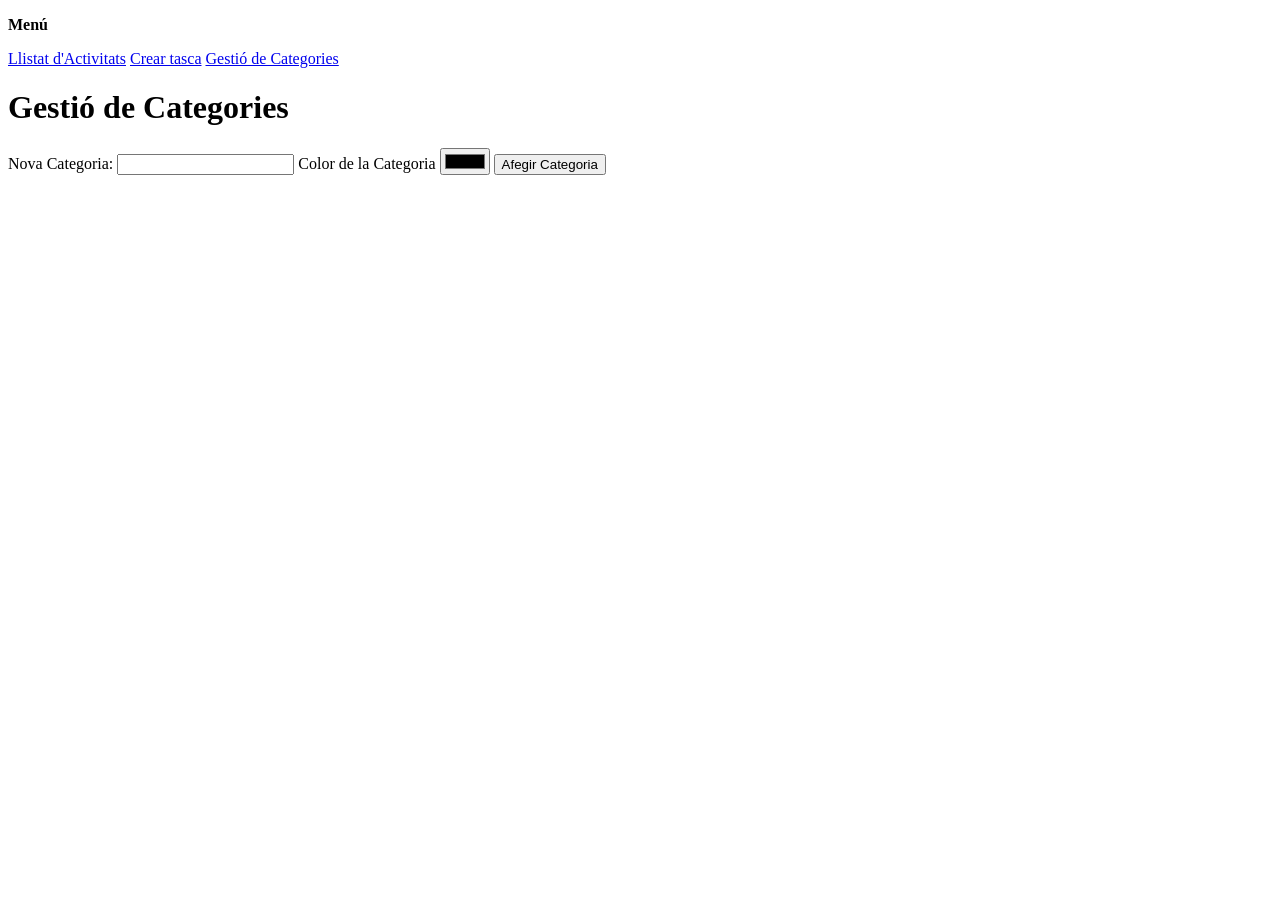
==== categories.html @ 82dcfaf6 "feat: html de categories fet" ====
<!DOCTYPE html>
<html lang="en">
<head>
    <meta charset="UTF-8">
    <meta name="viewport" content="width=device-width, initial-scale=1.0">
    <title>Document</title>
</head>
<body>
    <header>
        <p><b>Menú</b></p>
        <a href="index.html">Llistat d'Activitats</a>
        <a href="crear-tasca.html">Crear tasca</a>
        <a href="categories.html">Gestió de Categories</a>
    </header>

    <main>
        <h1>Gestió de Categories</h1>
        <section>
            <form action="submit">
                <Label for="novaCategoria">Nova Categoria:</Label>
                <input type="text" id="novaCategoria" name="novaCategoria">
                <label>Color de la Categoria</label>
                <input type="color" id="colorCategoria" name="color">
                <button>Afegir Categoria</button>
            </form>
        </section>
        <section></section>
    </main>
</body>
</html>
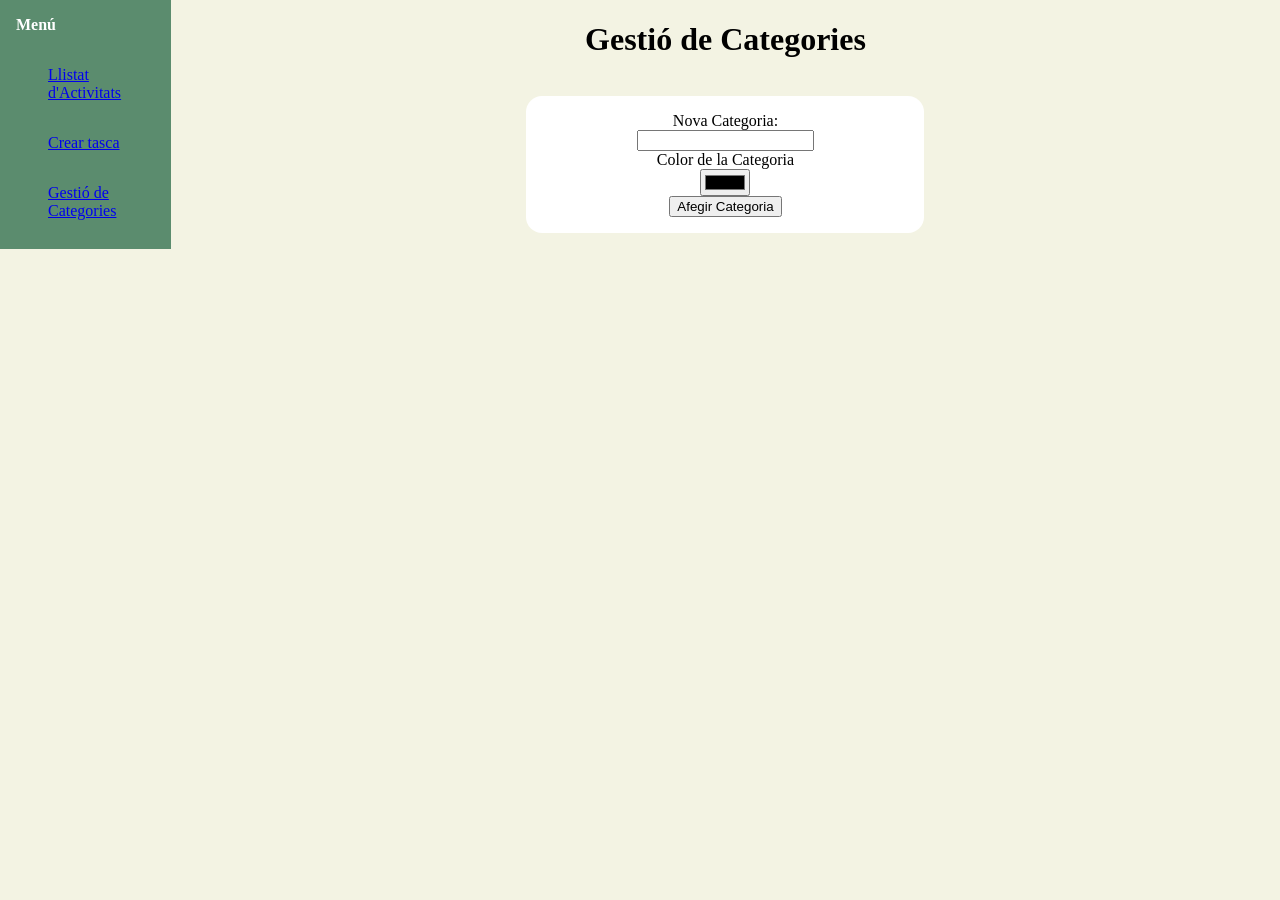
==== commit 8274e22b: "feat: inici del css, per continuar a casa" ====
--- a/categories.html
+++ b/categories.html
@@ -4,26 +4,27 @@
     <meta charset="UTF-8">
     <meta name="viewport" content="width=device-width, initial-scale=1.0">
     <title>Document</title>
+    <link rel="stylesheet" href="css/styles.css">
 </head>
 <body>
     <header>
-        <p><b>Menú</b></p>
-        <a href="index.html">Llistat d'Activitats</a>
-        <a href="crear-tasca.html">Crear tasca</a>
-        <a href="categories.html">Gestió de Categories</a>
+        <nav>
+            <p><b>Menú</b></p>
+            <a href="index.html">Llistat d'Activitats</a>
+            <a href="crear-tasca.html">Crear tasca</a>
+            <a href="categories.html">Gestió de Categories</a>
+        </nav>
     </header>
 
     <main>
         <h1>Gestió de Categories</h1>
-        <section>
-            <form action="submit">
-                <Label for="novaCategoria">Nova Categoria:</Label>
-                <input type="text" id="novaCategoria" name="novaCategoria">
-                <label>Color de la Categoria</label>
-                <input type="color" id="colorCategoria" name="color">
-                <button>Afegir Categoria</button>
-            </form>
-        </section>
+        <form action="submit">
+            <Label for="novaCategoria">Nova Categoria:</Label>
+            <input type="text" id="novaCategoria" name="novaCategoria">
+            <label for ="colorCategoria">Color de la Categoria</label>
+            <input type="color" id="colorCategoria" name="color">
+            <button>Afegir Categoria</button>
+        </form>
         <section></section>
     </main>
 </body>
--- a/css/styles.css
+++ b/css/styles.css
@@ -0,0 +1,51 @@
+:root{
+    --background-color: rgb(243, 243, 227);
+    --menu-background-color: #5b8c6e;
+    --button-color: rgb(118,69,118);
+    --form-background-color: #fff;
+    --high-priority-color: rgb(245, 93, 93);
+    --medium-priority-color: rgb(240, 240, 113);
+    --low-priority-color: rgb(118, 248, 118);
+    --category-color: #b4b3b3;
+
+}
+
+body{
+    display: flex;
+    flex-direction: row;
+    margin: 0px;
+    background-color: var(--background-color);
+}
+nav{
+    display: flex;
+    flex-direction: column;
+    background-color: var(--menu-background-color);
+    height: 100%;   
+}
+
+nav>p{
+    margin: 1rem;
+    color: white;
+}
+nav>a{
+    margin-left: 2rem;
+    padding: 1rem;
+}
+main{
+    display: flex;
+    flex-direction: column;
+    align-items: center;
+    height: 100%;
+    width: 100%;
+}
+
+form{
+    background-color: var(--form-background-color);
+    margin: 1rem;
+    border-radius: 1rem;
+    padding: 1rem;
+    width: 33%;
+    display: flex;
+    align-items: center;
+    flex-direction: column;
+}
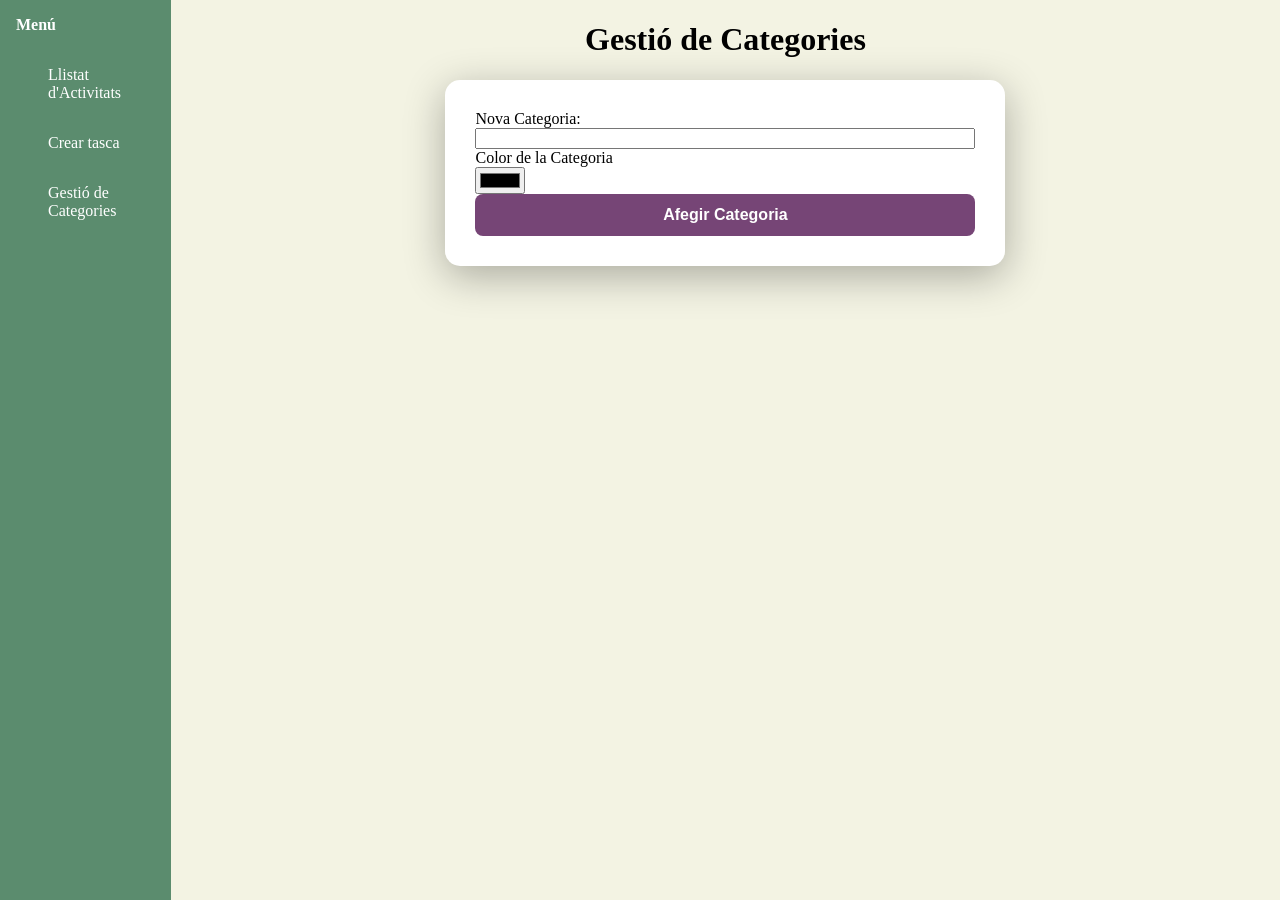
==== commit 054d7a00: "añadidas clases nuevas a los formularios y cambiado un poco el html del indice" ====
--- a/categories.html
+++ b/categories.html
@@ -18,7 +18,7 @@
 
     <main>
         <h1>Gestió de Categories</h1>
-        <form action="submit">
+        <form action="submit" class="contenidor">
             <Label for="novaCategoria">Nova Categoria:</Label>
             <input type="text" id="novaCategoria" name="novaCategoria">
             <label for ="colorCategoria">Color de la Categoria</label>
--- a/css/styles.css
+++ b/css/styles.css
@@ -7,6 +7,7 @@
     --medium-priority-color: rgb(240, 240, 113);
     --low-priority-color: rgb(118, 248, 118);
     --category-color: #b4b3b3;
+    --nav-text-color: #fff;
 
 }
 
@@ -15,21 +16,26 @@
     flex-direction: row;
     margin: 0px;
     background-color: var(--background-color);
+    min-height: 100vh;
 }
 nav{
     display: flex;
     flex-direction: column;
     background-color: var(--menu-background-color);
-    height: 100%;   
+    height: 100%;  
+    
 }
 
 nav>p{
     margin: 1rem;
-    color: white;
+    color: var(--nav-text-color);
 }
 nav>a{
     margin-left: 2rem;
     padding: 1rem;
+    text-decoration: none;
+    color: var(--nav-text-color);
+    
 }
 main{
     display: flex;
@@ -39,13 +45,35 @@
     width: 100%;
 }
 
-form{
-    background-color: var(--form-background-color);
-    margin: 1rem;
-    border-radius: 1rem;
-    padding: 1rem;
-    width: 33%;
+.contenidor{
     display: flex;
-    align-items: center;
     flex-direction: column;
-}+    background: var(--form-background-color);
+    border-radius: 15px;
+    box-shadow: 0 10px 40px rgba(0, 0, 0, 0.3);
+    width: 100%;
+    max-width: 500px;
+    padding: 30px;
+}
+.fetchTasca{
+    flex-direction: row;
+    width: 100%;
+    max-width: 1000px;
+}
+
+button {
+    padding: 12px 20px;
+    border: none;
+    border-radius: 8px;
+    font-size: 1em;
+    cursor: pointer;
+    transition: all 0.3s;
+    font-weight: bold;
+    background-color: var(--button-color);
+    color: white;
+}
+
+button:hover {
+    transform: translateY(-1px);
+    box-shadow: 0 5px 15px rgba(0, 0, 0, 0.2);
+}
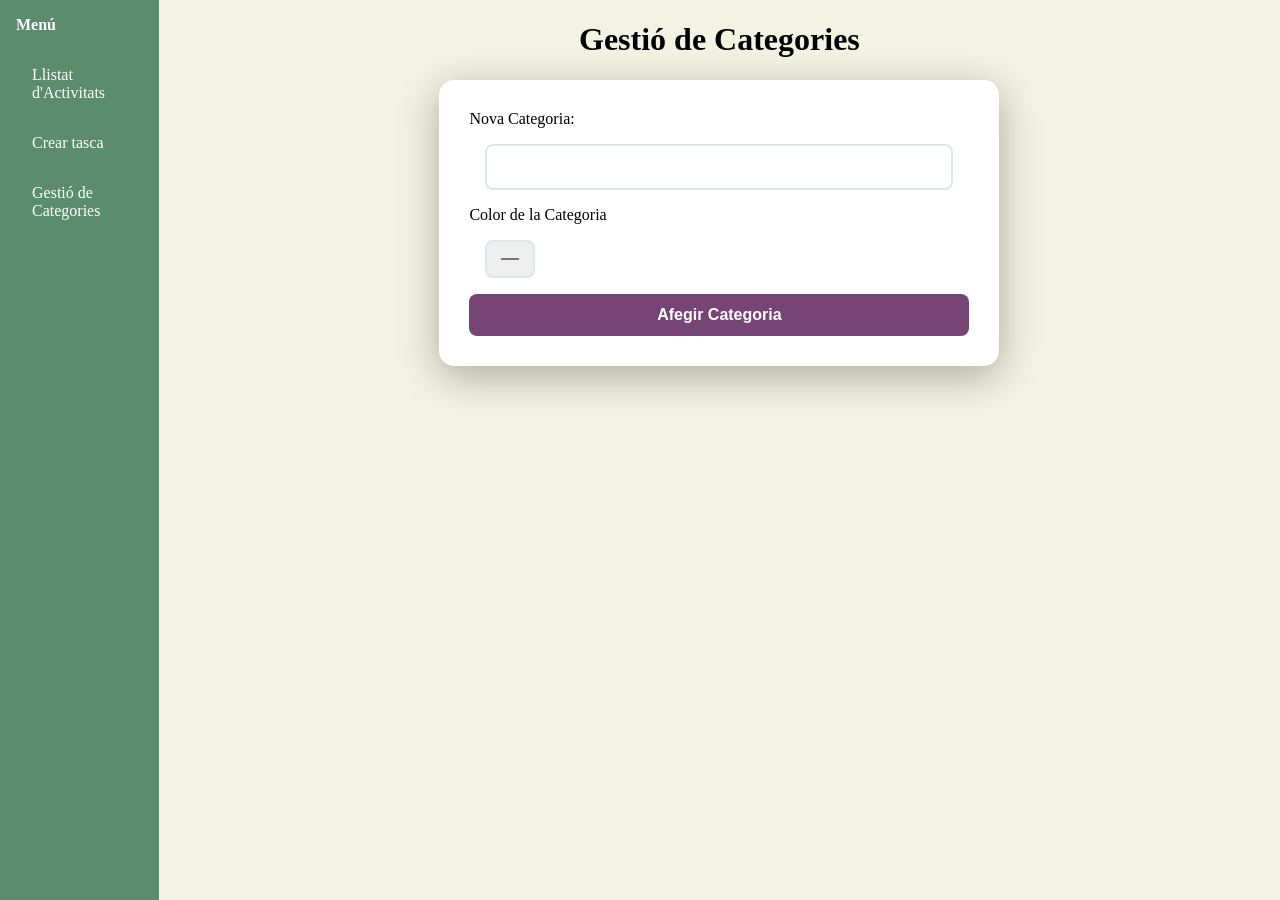
==== commit 104535d3: "feat: hecho el js para añadir las categorias" ====
--- a/categories.html
+++ b/categories.html
@@ -18,14 +18,15 @@
 
     <main>
         <h1>Gestió de Categories</h1>
-        <form action="submit" class="contenidor">
+        <form id="Categories" class="contenidor">
             <Label for="novaCategoria">Nova Categoria:</Label>
             <input type="text" id="novaCategoria" name="novaCategoria">
             <label for ="colorCategoria">Color de la Categoria</label>
             <input type="color" id="colorCategoria" name="color">
-            <button>Afegir Categoria</button>
+            <button type="submit">Afegir Categoria</button>
         </form>
         <section></section>
     </main>
+    <script src="script/categories.js"></script>
 </body>
 </html>
--- a/css/styles.css
+++ b/css/styles.css
@@ -30,8 +30,8 @@
     margin: 1rem;
     color: var(--nav-text-color);
 }
-nav>a{
-    margin-left: 2rem;
+a{
+    margin-left: 1rem;
     padding: 1rem;
     text-decoration: none;
     color: var(--nav-text-color);
@@ -43,6 +43,14 @@
     align-items: center;
     height: 100%;
     width: 100%;
+}
+main > section{
+    display: flex;
+    flex-direction: column;
+    align-items: left;
+    width: 90%;
+    margin: 2rem;
+    
 }
 
 .contenidor{
@@ -59,6 +67,7 @@
     flex-direction: row;
     width: 100%;
     max-width: 1000px;
+    justify-content: space-between;
 }
 
 button {
@@ -77,3 +86,16 @@
     transform: translateY(-1px);
     box-shadow: 0 5px 15px rgba(0, 0, 0, 0.2);
 }
+input,select{
+    flex: 1;
+    padding: 12px;
+    border: 2px solid #dfe6e9;
+    border-radius: 8px;
+    font-size: 1em;
+    transition: border-color 0.3s;
+    margin: 1rem;
+}
+input:focus, select:focus {
+    outline: none;
+    border-color: var(--button-color);
+}
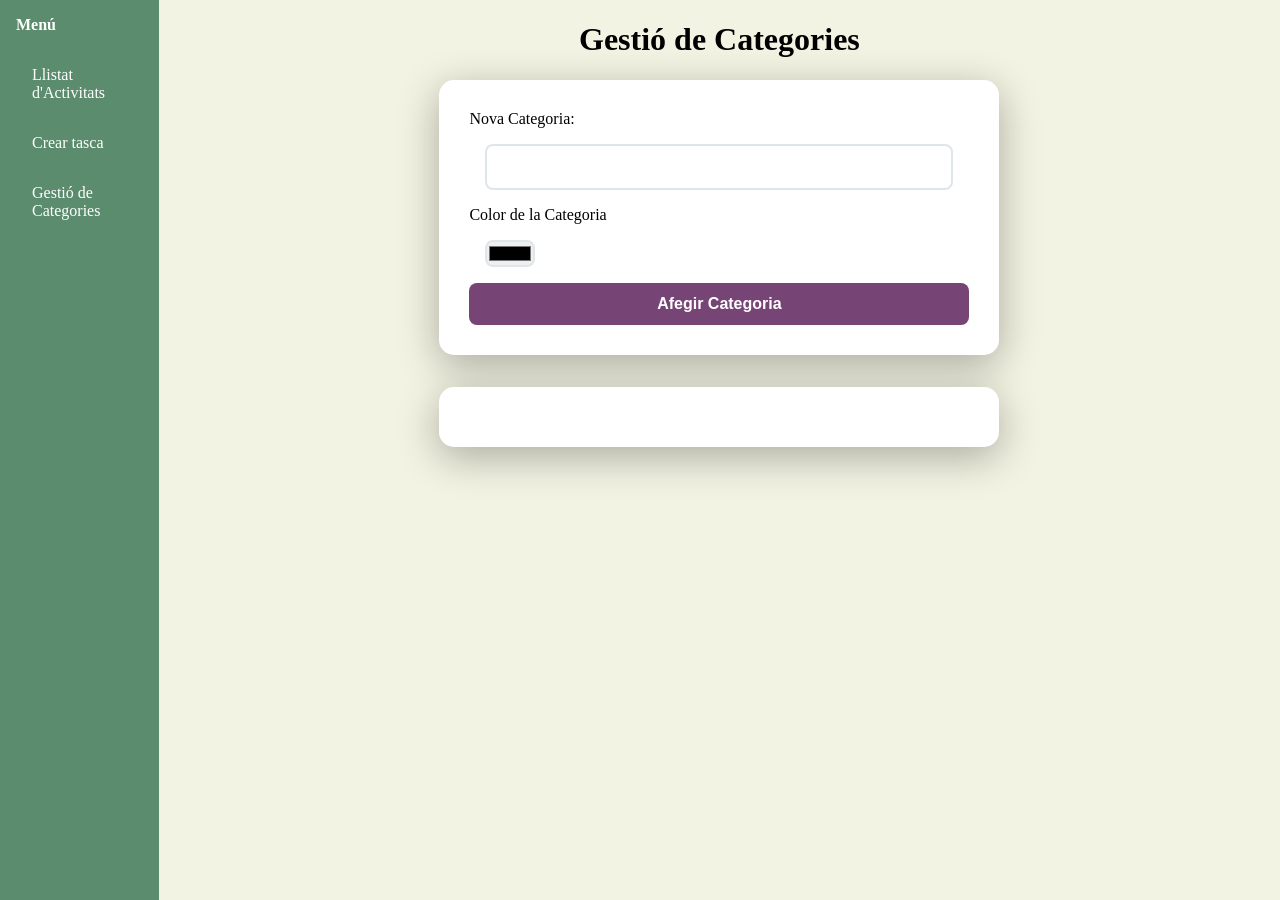
==== commit 583c2a4e: "feat: acabadas las categorias" ====
--- a/categories.html
+++ b/categories.html
@@ -21,11 +21,11 @@
         <form id="Categories" class="contenidor">
             <Label for="novaCategoria">Nova Categoria:</Label>
             <input type="text" id="novaCategoria" name="novaCategoria">
-            <label for ="colorCategoria">Color de la Categoria</label>
+            <label  for ="colorCategoria">Color de la Categoria</label>
             <input type="color" id="colorCategoria" name="color">
             <button type="submit">Afegir Categoria</button>
         </form>
-        <section></section>
+        <section id="MostrarCategories" class="contenidor"></section>
     </main>
     <script src="script/categories.js"></script>
 </body>
--- a/css/styles.css
+++ b/css/styles.css
@@ -99,3 +99,28 @@
     outline: none;
     border-color: var(--button-color);
 }
+.deleteButton {
+    background-color: rgb(245, 93, 93);
+}
+li{
+    list-style: none;
+    display: flex;
+    align-items: center;
+    padding: 0.5rem;
+    border-radius: 15px;
+    box-shadow: #b4b3b3 0px 1px 3px;
+}
+li:hover{
+    box-shadow: #b4b3b3 0px 5px 15px;
+}
+li>div{
+    margin-right: 1rem;
+    border-radius: 50%;
+}
+li>button{
+    margin-left: auto;
+}
+#colorCategoria{
+   flex: none;
+   padding: 0;
+}
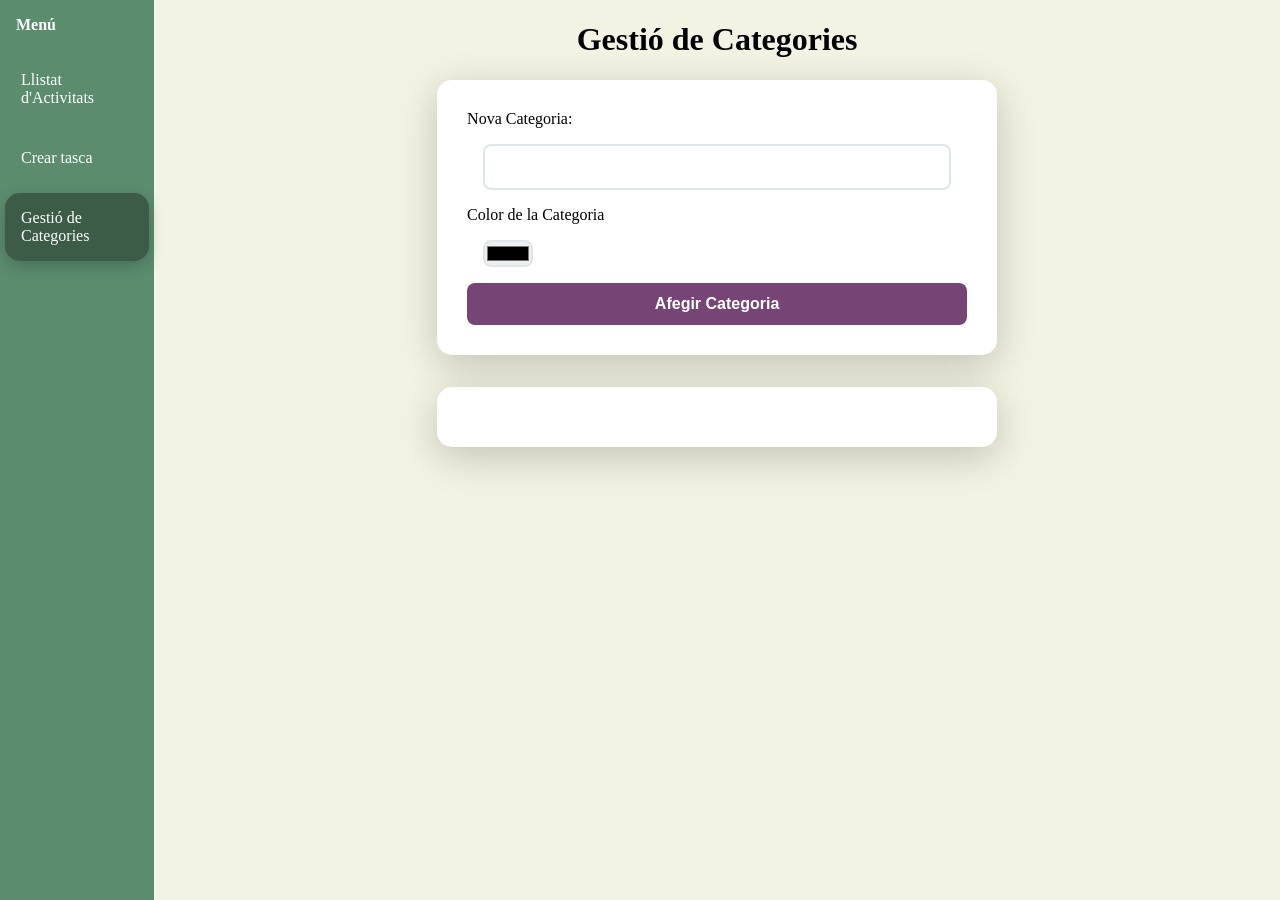
==== commit ba277668: "feat: añadida la categoria active a la barra de navegacion" ====
--- a/categories.html
+++ b/categories.html
@@ -12,7 +12,7 @@
             <p><b>Menú</b></p>
             <a href="index.html">Llistat d'Activitats</a>
             <a href="crear-tasca.html">Crear tasca</a>
-            <a href="categories.html">Gestió de Categories</a>
+            <a href="categories.html" class="active">Gestió de Categories</a>
         </nav>
     </header>
 
--- a/css/styles.css
+++ b/css/styles.css
@@ -8,7 +8,7 @@
     --low-priority-color: rgb(118, 248, 118);
     --category-color: #b4b3b3;
     --nav-text-color: #fff;
-
+    --box-shadow-color: rgba(0, 0, 0, 0.2);
 }
 
 body{
@@ -30,6 +30,17 @@
     margin: 1rem;
     color: var(--nav-text-color);
 }
+nav>a{
+    text-decoration: none;
+    color: var(--nav-text-color);
+    border-radius: 15px;
+    margin: 5px;
+}
+nav>a.active,nav>a:hover{
+    box-shadow: 0 5px 15px var(--box-shadow-color);
+    background-color: rgb(60, 92, 72);
+}
+
 a{
     margin-left: 1rem;
     padding: 1rem;
@@ -58,7 +69,7 @@
     flex-direction: column;
     background: var(--form-background-color);
     border-radius: 15px;
-    box-shadow: 0 10px 40px rgba(0, 0, 0, 0.3);
+    box-shadow: 0 10px 40px var(--box-shadow-color);
     width: 100%;
     max-width: 500px;
     padding: 30px;
@@ -84,7 +95,7 @@
 
 button:hover {
     transform: translateY(-1px);
-    box-shadow: 0 5px 15px rgba(0, 0, 0, 0.2);
+    box-shadow: 0 5px 15px var(--box-shadow-color);
 }
 input,select{
     flex: 1;
@@ -108,10 +119,10 @@
     align-items: center;
     padding: 0.5rem;
     border-radius: 15px;
-    box-shadow: #b4b3b3 0px 1px 3px;
+    box-shadow: var(--box-shadow-color) 0px 1px 3px;
 }
 li:hover{
-    box-shadow: #b4b3b3 0px 5px 15px;
+    box-shadow: var(--box-shadow-color) 0px 5px 15px;
 }
 li>div{
     margin-right: 1rem;
